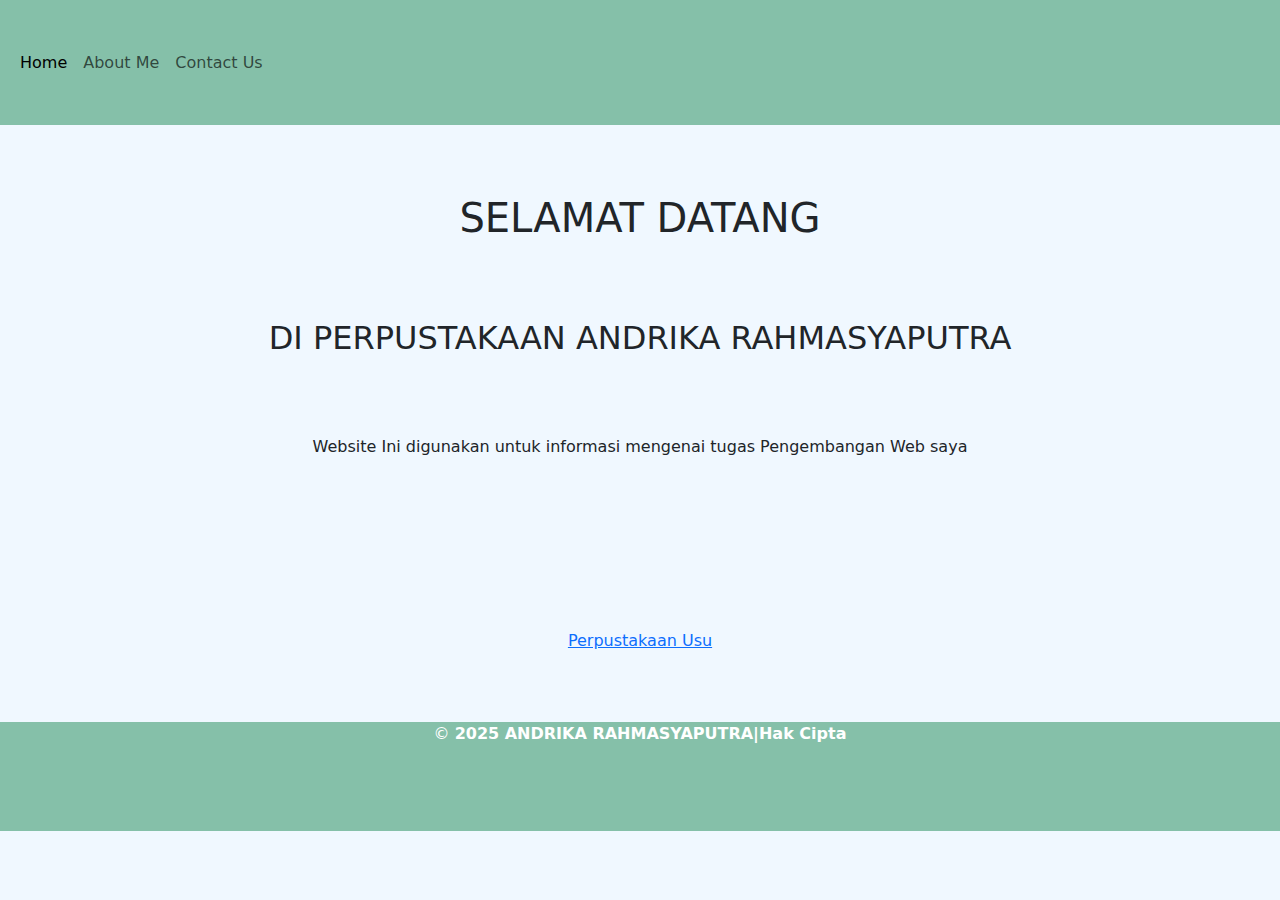
==== index.html @ 176deef7 "j" ====
<html>
<head>
<link href="https://cdn.jsdelivr.net/npm/bootstrap@5.3.3/dist/css/bootstrap.min.css" rel="stylesheet" integrity="sha384-QWTKZyjpPEjISv5WaRU9OFeRpok6YctnYmDr5pNlyT2bRjXh0JMhjY6hW+ALEwIH" crossorigin="anonymous">
<title>homepage saya</title>
    <link rel="stylesheet" href="style.css">
    </head>
    <body>
<nav class="navbar navbar-expand-lg bg-success bg-opacity-50">
    <div class="container-fluid">
      <button class="navbar-toggler" type="button" data-bs-toggle="collapse" data-bs-target="#navbarTogglerDemo02" aria-controls="navbarTogglerDemo02" aria-expanded="false" aria-label="Toggle navigation">
        <span class="navbar-toggler-icon"></span>
      </button>
      <div class="collapse navbar-collapse" id="navbarTogglerDemo02">
        <ul class="navbar-nav me-auto mb-2 mb-lg-0">
          <li class="nav-item">
            <a class="nav-link active" aria-current="page" href="#">Home</a>
          </li>
          <li class="nav-item">
            <a class="nav-link "  href="About me.html">About Me</a>
          </li>
          <li class="nav-item">
            <a class="nav-link "  href="Contact Us.html">Contact Us</a>
          </li>

       
        </ul>
        
      </div>
    </div>
  </nav>
  <center></center><h1>SELAMAT DATANG </h1>
<h2>DI PERPUSTAKAAN ANDRIKA RAHMASYAPUTRA</h2>
    <p>Website Ini digunakan untuk informasi mengenai tugas Pengembangan Web saya </p>
    </p>
    <a href="https://library.usu.ac.id"target="_blank">Perpustakaan Usu</a>
    </ul>
    <footer class="bg-success bg-opacity-50">
        <p>&copy; <b>2025 ANDRIKA RAHMASYAPUTRA|Hak Cipta<p>

    </footer>
</body>
<script src="https://cdn.jsdelivr.net/npm/bootstrap@5.3.3/dist/js/bootstrap.bundle.min.js" integrity="sha384-YvpcrYf0tY3lHB60NNkmXc5s9fDVZLESaAA55NDzOxhy9GkcIdslK1eN7N6jIeHz" crossorigin="anonymous"></script>
    
</html>
---- style.css ----
body {
text-align: center;
background-color:#f0f8ff ;
display: grid;

min-height: 100vh;
 }

 footer {
    background-color: rgb(98, 238, 161);
    color: #fff;
 }
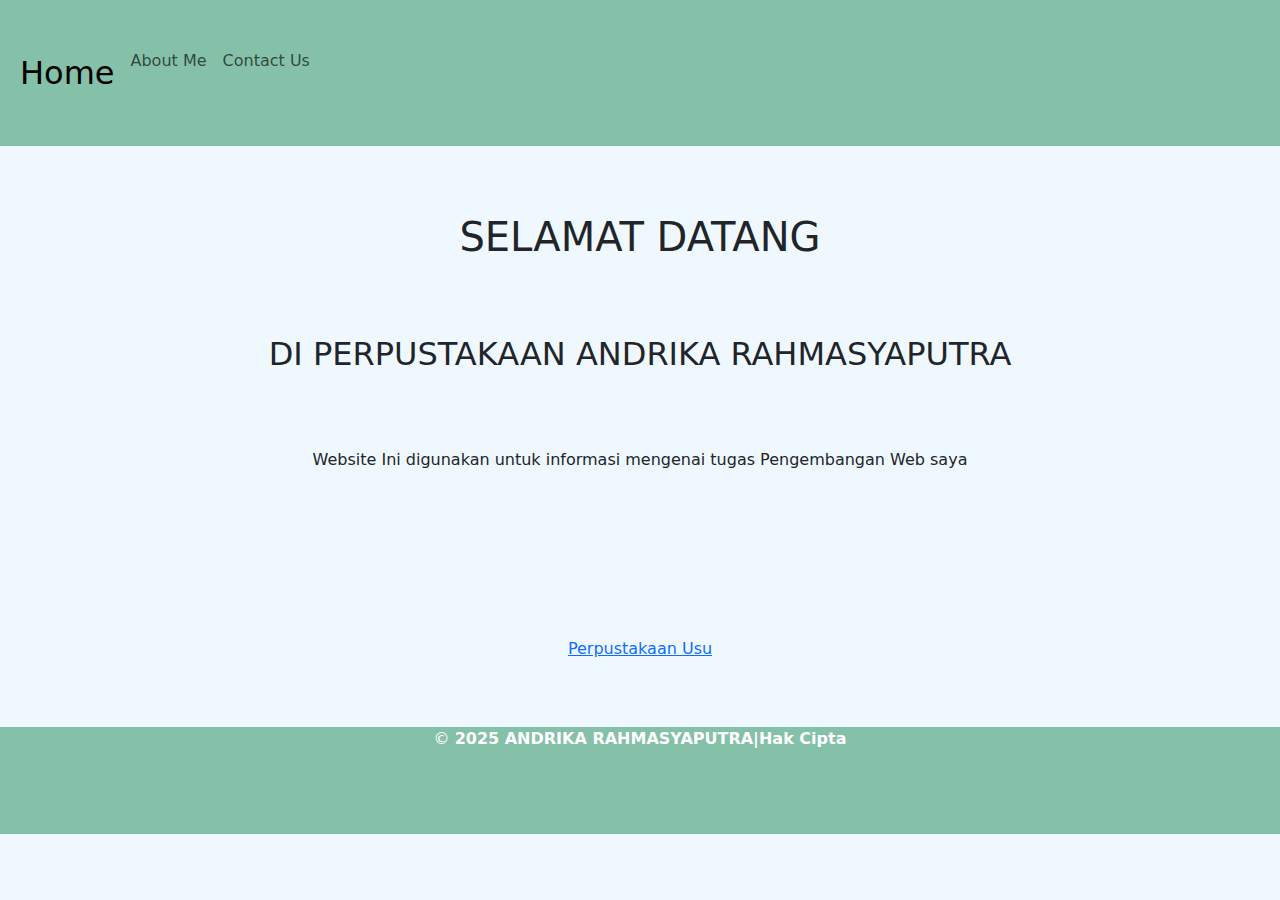
==== commit d1cab822: "ges" ====
--- a/index.html
+++ b/index.html
@@ -13,13 +13,13 @@
       <div class="collapse navbar-collapse" id="navbarTogglerDemo02">
         <ul class="navbar-nav me-auto mb-2 mb-lg-0">
           <li class="nav-item">
-            <a class="nav-link active" aria-current="page" href="#">Home</a>
+            <a class="nav-link active fs-2 text" aria-current="page" href="#">Home</a>
           </li>
           <li class="nav-item">
-            <a class="nav-link "  href="About me.html">About Me</a>
+            <a class="nav-link " fs-2 text  href="About me.html">About Me</a>
           </li>
           <li class="nav-item">
-            <a class="nav-link "  href="Contact Us.html">Contact Us</a>
+            <a class="nav-link " fs-2 text href="Contact Us.html">Contact Us</a>
           </li>
 
        
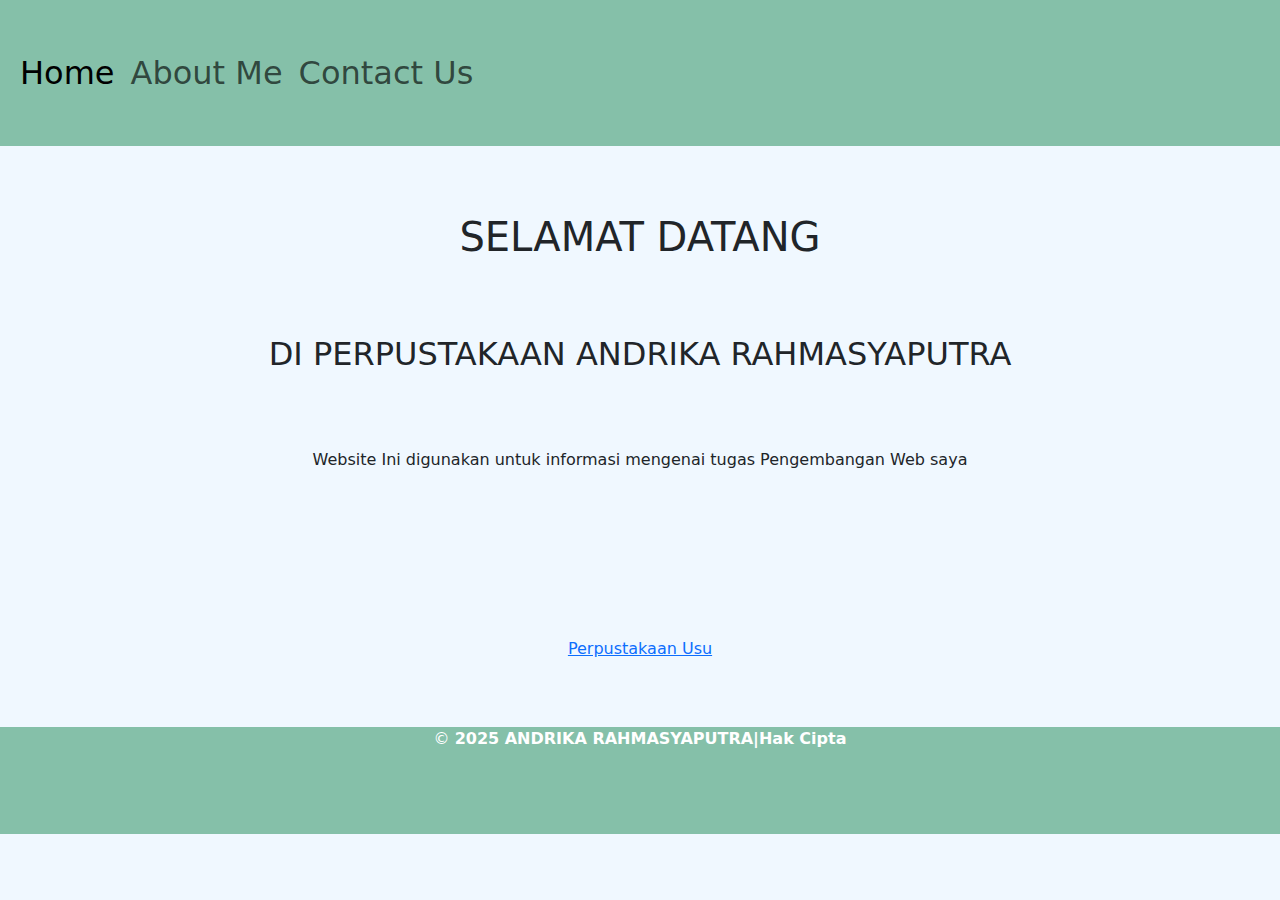
==== commit bc5386ea: "hggh" ====
--- a/index.html
+++ b/index.html
@@ -16,10 +16,10 @@
             <a class="nav-link active fs-2 text" aria-current="page" href="#">Home</a>
           </li>
           <li class="nav-item">
-            <a class="nav-link " fs-2 text  href="About me.html">About Me</a>
+            <a class="nav-link fs-2"  href="About me.html">About Me</a>
           </li>
           <li class="nav-item">
-            <a class="nav-link " fs-2 text href="Contact Us.html">Contact Us</a>
+            <a class="nav-link fs-2 " text href="Contact Us.html">Contact Us</a>
           </li>
 
        
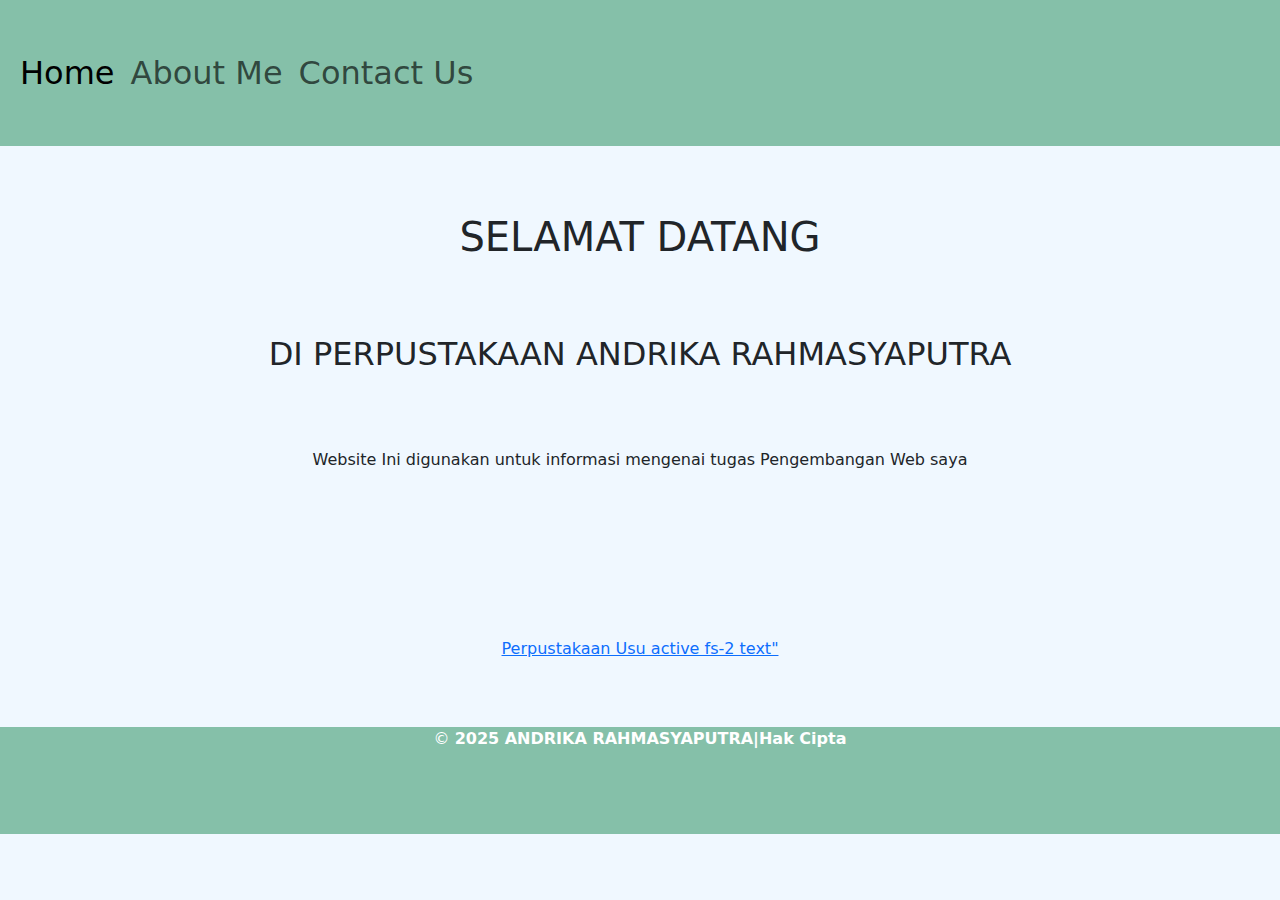
==== commit 49e36eb3: "j" ====
--- a/index.html
+++ b/index.html
@@ -32,7 +32,7 @@
 <h2>DI PERPUSTAKAAN ANDRIKA RAHMASYAPUTRA</h2>
     <p>Website Ini digunakan untuk informasi mengenai tugas Pengembangan Web saya </p>
     </p>
-    <a href="https://library.usu.ac.id"target="_blank">Perpustakaan Usu</a>
+    <a href="https://library.usu.ac.id"target="_blank">Perpustakaan Usu active fs-2 text"</a>
     </ul>
     <footer class="bg-success bg-opacity-50">
         <p>&copy; <b>2025 ANDRIKA RAHMASYAPUTRA|Hak Cipta<p>
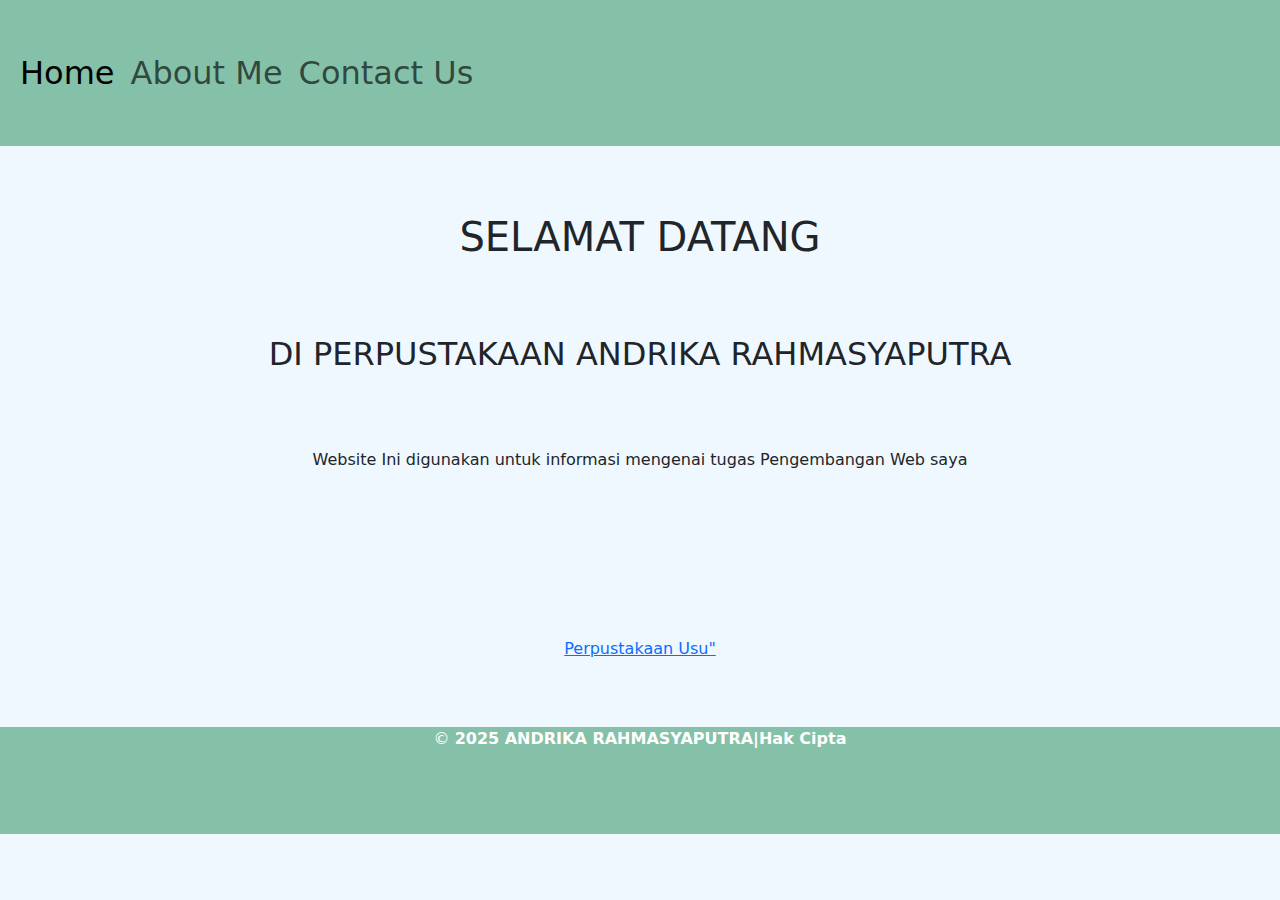
==== commit 75117d84: "k" ====
--- a/index.html
+++ b/index.html
@@ -32,7 +32,7 @@
 <h2>DI PERPUSTAKAAN ANDRIKA RAHMASYAPUTRA</h2>
     <p>Website Ini digunakan untuk informasi mengenai tugas Pengembangan Web saya </p>
     </p>
-    <a href="https://library.usu.ac.id"target="_blank">Perpustakaan Usu active fs-2 text"</a>
+    <a href="https://library.usu.ac.id"target="_blank" fs-2 " >Perpustakaan Usu"</a>
     </ul>
     <footer class="bg-success bg-opacity-50">
         <p>&copy; <b>2025 ANDRIKA RAHMASYAPUTRA|Hak Cipta<p>
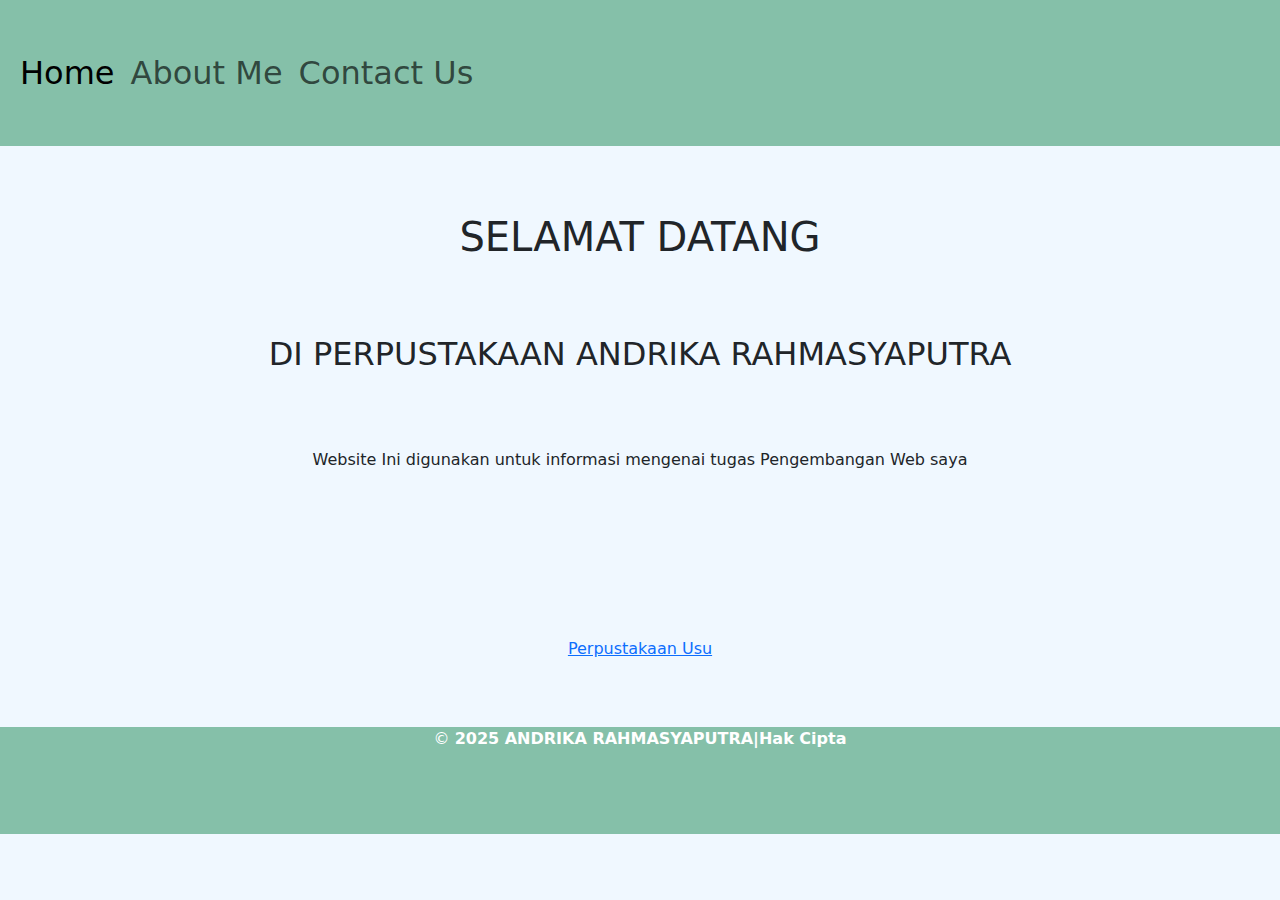
==== commit 84024f7e: "r" ====
--- a/index.html
+++ b/index.html
@@ -32,7 +32,7 @@
 <h2>DI PERPUSTAKAAN ANDRIKA RAHMASYAPUTRA</h2>
     <p>Website Ini digunakan untuk informasi mengenai tugas Pengembangan Web saya </p>
     </p>
-    <a href="https://library.usu.ac.id"target="_blank" fs-2 " >Perpustakaan Usu"</a>
+    <a href="https://library.usu.ac.id"target="_blank">Perpustakaan Usu</a>
     </ul>
     <footer class="bg-success bg-opacity-50">
         <p>&copy; <b>2025 ANDRIKA RAHMASYAPUTRA|Hak Cipta<p>
